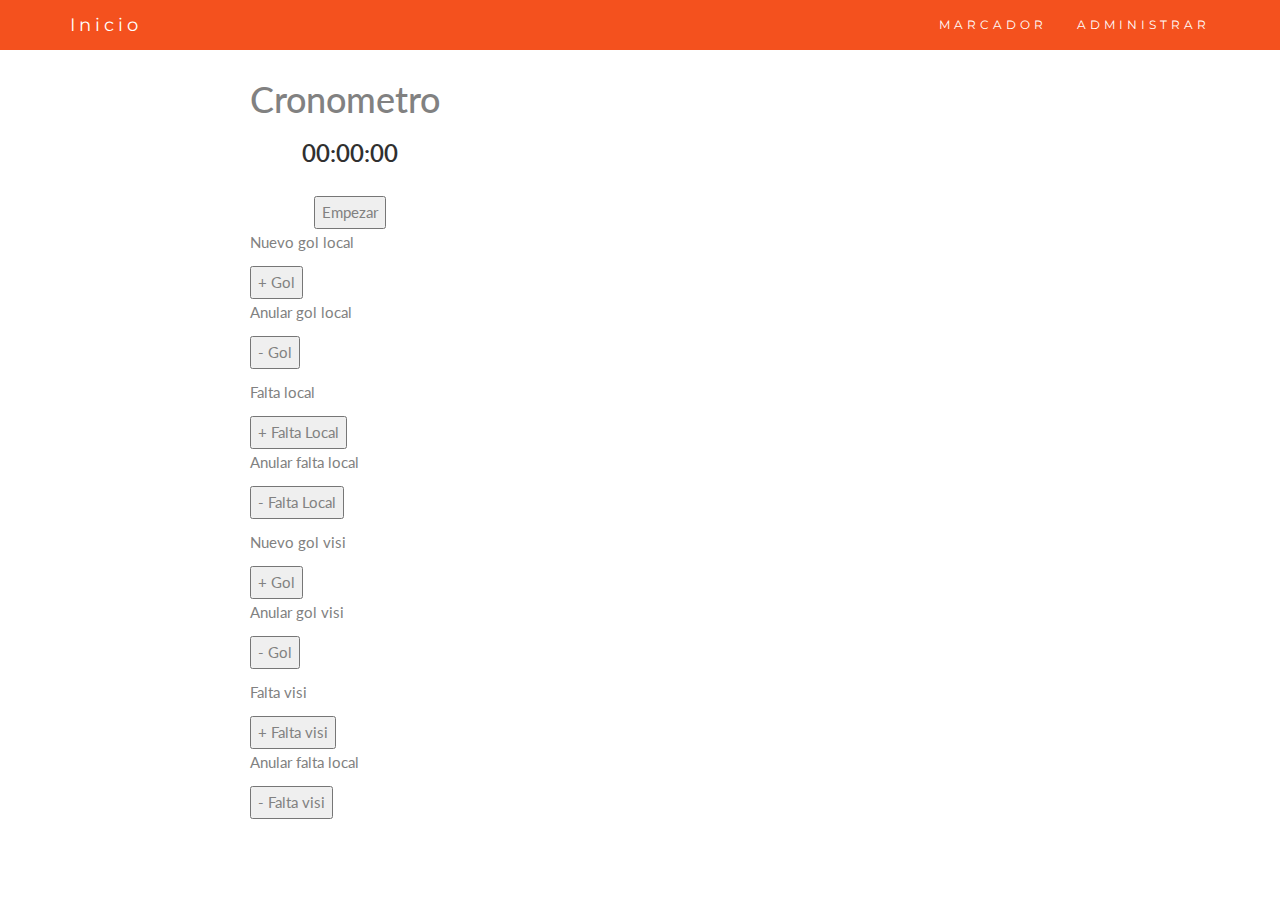
==== Administar/Administrar.html @ 40bc2a82 "Initial commit" ====
<!DOCTYPE html>

<title>Basket</title>

<head>
  
  <meta charset="utf-8">
  <meta name="viewport" content="width=device-width, initial-scale=1">
  <link rel="stylesheet" href="https://maxcdn.bootstrapcdn.com/bootstrap/3.3.7/css/bootstrap.min.css">
  <link href="https://fonts.googleapis.com/css?family=Montserrat" rel="stylesheet" type="text/css">
  <link href="https://fonts.googleapis.com/css?family=Lato" rel="stylesheet" type="text/css">
  <link rel="stylesheet" href="estilos_administrar.css">

  <script src="scrypt_administart.js"></script>
  <script src="https://ajax.googleapis.com/ajax/libs/jquery/3.3.1/jquery.min.js"></script>
  <script src="https://maxcdn.bootstrapcdn.com/bootstrap/3.3.7/js/bootstrap.min.js"></script>

</head>

<nav class="navbar navbar-default navbar-fixed-top">
  <div class="container">
    <div class="navbar-header">
      <button type="button" class="navbar-toggle" data-toggle="collapse" data-target="#myNavbar">
        <span class="icon-bar"></span>
        <span class="icon-bar"></span>
        <span class="icon-bar"></span>
      </button>
      <a class="navbar-brand" href="../index.html">Inicio</a>

    </div>
    <div class="collapse navbar-collapse" id="myNavbar">
      <ul class="nav navbar-nav navbar-right">
        <li>
          <a href="../marcador/marcador.html">MARCADOR</a>
        </li>
        <li>
          <a href="../Marcador/marcador.html">ADMINISTRAR</a>
        </li>
      </ul>
    </div>
  </div>
</nav>

<body id="myPage" data-spy="scroll" data-target=".navbar" data-offset="60">

  <div id="about" class="container-fluid"> 
      <div class="row"> </div>
      <div class="col-sm-8"> </div>
  
    
      


        <h1>Cronometro</h1>

        <div class="crono_wrapper">
          <h2 id='crono'>00:00:00</h2>
          <input type="button" value="Empezar" onclick="empezarDetener(this);">
        </div>



         <!--Funcion de botones de gol local-->
        <div class="botones_conteiner">
        
          <!--Botones de gol local-->

          <p>Nuevo gol local</p>
          <button onclick="AgregarGolLocal()">+ Gol </button>


          <p>Anular gol local</p>
          <button onclick="QuitarGolLocal()">- Gol</button>
          <p id="goleslocal"></p>

          <!-- Botones de falta local-->
          <p>Falta local</p>
          <button onclick="Agregarfaltalocal()">+ Falta Local</button>

          <p>Anular falta local</p>
          <button onclick="Quitarfaltalocal()">- Falta Local</button>
          <p id="faltaslocal"></p>

        </div>

         <!--Botones de gol visi-->
        <p>Nuevo gol visi</p>
        <button onclick="AgregarGolVisi()">+ Gol</button>

        <p>Anular gol visi</p>
        <button onclick="QuitarGolVisi()">- Gol</button>
        <p id="golesvisi"></p>

        <!-- Botones de falta visi-->
        
          <p>Falta visi</p>
          <button onclick="Agregarfaltavisi()">+ Falta visi</button>

          <p>Anular falta local</p>
          <button onclick="Quitarfaltavisi()">- Falta visi</button>
          <p id="faltasvisi"></p>
        </div>
      
      </div>
        </html>
---- Administar/estilos_administrar.css ----
body {
    font: 400 15px Lato, sans-serif;
    line-height: 1.8;
    color: #818181;
}
h2 {
    font-size: 24px;
    text-transform: uppercase;
    color: #303030;
    font-weight: 600;
    margin-bottom: 30px;
}
h4 {
    font-size: 19px;
    line-height: 1.375em;
    color: #303030;
    font-weight: 400;
    margin-bottom: 30px;
}  
.jumbotron {
    background-color: #f4511e;
    color: #fff;
    padding: 100px 25px;
    font-family: Montserrat, sans-serif;
}
.container-fluid {
    padding: 60px 250px;
}
.bg-grey {
    background-color: #f6f6f6;
}
.logo-small {
    color: #f4511e;
    font-size: 50px;
}
.logo {
    color: #f4511e;
    font-size: 200px;
}
.thumbnail {
    padding: 0 0 15px 0;
    border: none;
    border-radius: 0;
}
.thumbnail img {
    width: 100%;
    height: 100%;
    margin-bottom: 10px;
}
.carousel-control.right, .carousel-control.left {
    background-image: none;
    color: #f4511e;
}
.carousel-indicators li {
    border-color: #f4511e;
}
.carousel-indicators li.active {
    background-color: #f4511e;
}
.item h4 {
    font-size: 19px;
    line-height: 1.375em;
    font-weight: 400;
    font-style: italic;
    margin: 70px 0;
}
.item span {
    font-style: normal;
}
.panel {
    border: 1px solid #f4511e; 
    border-radius:0 !important;
    transition: box-shadow 0.5s;
}
.panel:hover {
    box-shadow: 5px 0px 40px rgba(0,0,0, .2);
}
.panel-footer .btn:hover {
    border: 1px solid #f4511e;
    background-color: #fff !important;
    color: #f4511e;
}
.panel-heading {
    color: #fff !important;
    background-color: #f4511e !important;
    padding: 25px;
    border-bottom: 1px solid transparent;
    border-top-left-radius: 0px;
    border-top-right-radius: 0px;
    border-bottom-left-radius: 0px;
    border-bottom-right-radius: 0px;
}
.panel-footer {
    background-color: white !important;
}
.panel-footer h3 {
    font-size: 32px;
}
.panel-footer h4 {
    color: #aaa;
    font-size: 14px;
}
.panel-footer .btn {
    margin: 15px 0;
    background-color: #f4511e;
    color: #fff;
}
.navbar {
    margin-bottom: 0;
    background-color: #f4511e;
    z-index: 9999;
    border: 0;
    font-size: 12px !important;
    line-height: 1.42857143 !important;
    letter-spacing: 4px;
    border-radius: 0;
    font-family: Montserrat, sans-serif;
}
.navbar li a, .navbar .navbar-brand {
    color: #fff !important;
}
.navbar-nav li a:hover, .navbar-nav li.active a {
    color: #f4511e !important;
    background-color: #fff !important;
}
.navbar-default .navbar-toggle {
    border-color: transparent;
    color: #fff !important;
}
footer .glyphicon {
    font-size: 20px;
    margin-bottom: 20px;
    color: #f4511e;
}
.slideanim {visibility:hidden;}
.slide {
    animation-name: slide;
    -webkit-animation-name: slide;
    animation-duration: 1s;
    -webkit-animation-duration: 1s;
    visibility: visible;
}
.crono_wrapper {
    text-align:center;
    width:200px;
}
@keyframes slide {
  0% {
    opacity: 0;
    transform: translateY(70%);
  } 
  100% {
    opacity: 1;
    transform: translateY(0%);
  }
}
@-webkit-keyframes slide {
  0% {
    opacity: 0;
    -webkit-transform: translateY(70%);
  } 
  100% {
    opacity: 1;
    -webkit-transform: translateY(0%);
  }
}
@media screen and (max-width: 768px) {
  .col-sm-4 {
    text-align: center;
    margin: 25px 0;
  }
  .btn-lg {
      width: 100%;
      margin-bottom: 35px;
  }
}
@media screen and (max-width: 480px) {
  .logo {
      font-size: 150px;
  }
}
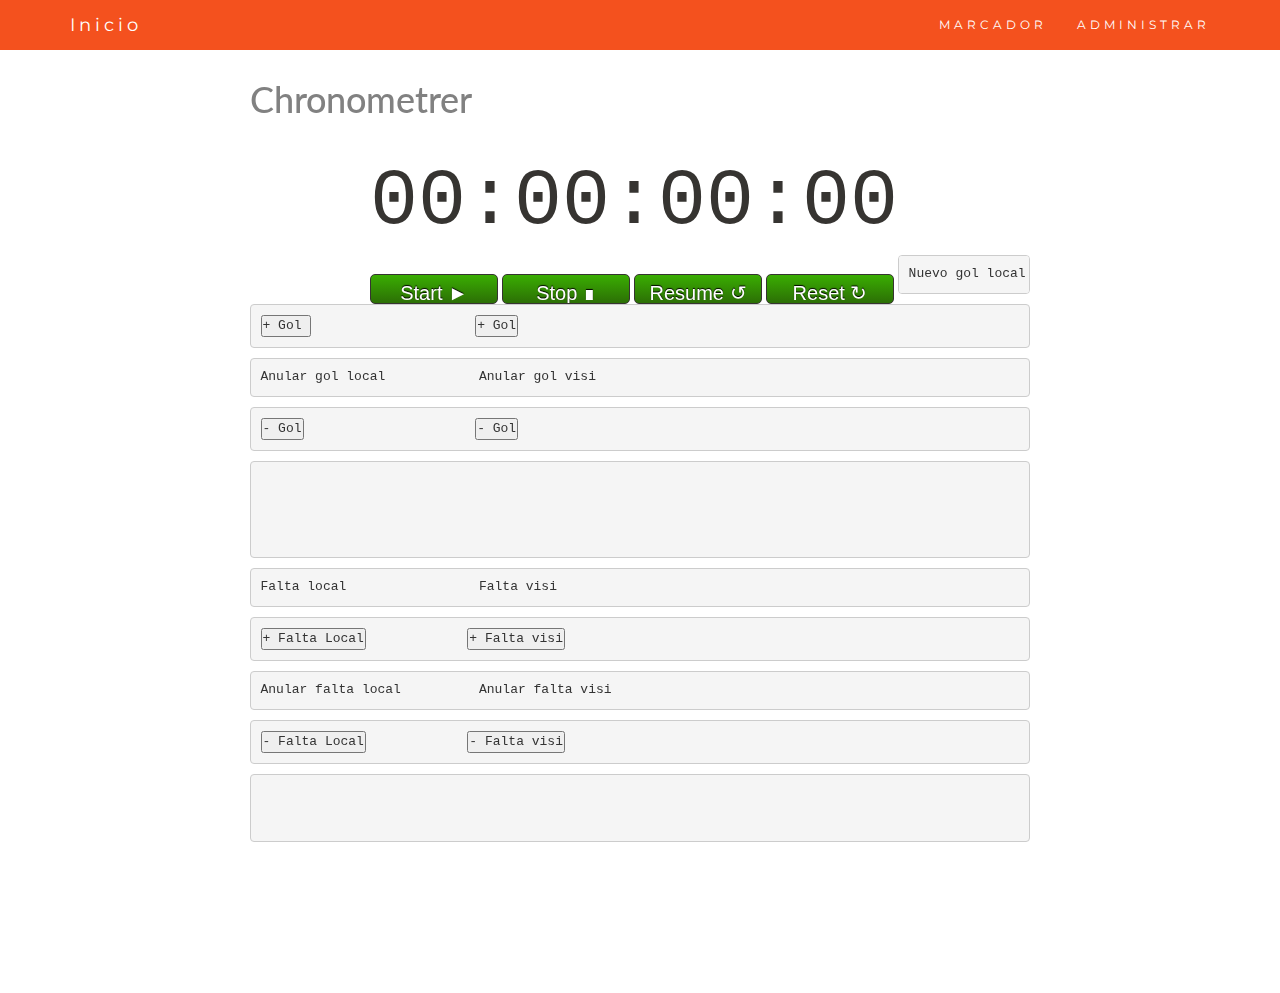
==== commit be991355: "Chrono" ====
--- a/Administar/Administrar.html
+++ b/Administar/Administrar.html
@@ -10,7 +10,9 @@
   <link href="https://fonts.googleapis.com/css?family=Montserrat" rel="stylesheet" type="text/css">
   <link href="https://fonts.googleapis.com/css?family=Lato" rel="stylesheet" type="text/css">
   <link rel="stylesheet" href="estilos_administrar.css">
-
+  <link rel="stylesheet" href="cronometro.css">
+  
+  <script src="scrypt_crono.js"></script>
   <script src="scrypt_administart.js"></script>
   <script src="https://ajax.googleapis.com/ajax/libs/jquery/3.3.1/jquery.min.js"></script>
   <script src="https://maxcdn.bootstrapcdn.com/bootstrap/3.3.7/js/bootstrap.min.js"></script>
@@ -51,55 +53,51 @@
       
 
 
-        <h1>Cronometro</h1>
-
-        <div class="crono_wrapper">
-          <h2 id='crono'>00:00:00</h2>
-          <input type="button" value="Empezar" onclick="empezarDetener(this);">
+        
+        <h1>Chronometrer</h1>
+      
+        <div id="contenedor">
+          <div class="reloj" id="Horas">00</div>
+          <div class="reloj" id="Minutos">:00</div>
+          <div class="reloj" id="Segundos">:00</div>
+          <div class="reloj" id="Centesimas">:00</div>
+          <input type="button" class="boton" id="inicio" value="Start ►" onclick="inicio();">
+          <input type="button" class="boton" id="parar" value="Stop ∎" onclick="parar();" disabled="">
+          <input type="button" class="boton" id="continuar" value="Resume ↺" onclick="inicio();" disabled="">
+          <input type="button" class="boton" id="reinicio" value="Reset ↻" onclick="reinicio();" disabled="">
+          <br>
+          <br>
+          <br>
+        
+      </div>
+  
+         <!--Funcion de botones de gol local-->
+        <div class="botones_conteiner">
+        
+          <!--Botones de gol local-->
+  
+          <pre>Nuevo gol local             Nuevo gol visi</pre>
+          <pre><button onclick="AgregarGolLocal()">+ Gol </button>                     <button onclick="AgregarGolVisi()">+ Gol</button></pre>
+  
+  
+          <pre>Anular gol local            Anular gol visi</pre>
+          <pre><button onclick="QuitarGolLocal()">- Gol</button>                      <button onclick="QuitarGolVisi()">- Gol</button></pre>
+          <pre> <p id="goleslocal"></p>  <p id="golesvisi"></p> </pre>
+  
+          <!-- Botones de falta local-->
+          <pre>Falta local                 Falta visi</pre>
+          <pre><button onclick="Agregarfaltalocal()">+ Falta Local</button>             <button onclick="Agregarfaltavisi()">+ Falta visi</button></pre>
+  
+          <pre>Anular falta local          Anular falta visi</pre>
+          <pre><button onclick="Quitarfaltalocal()">- Falta Local</button>             <button onclick="Quitarfaltavisi()">- Falta visi</button></pre>
+          <pre><p id="faltaslocal"> </p><p id="faltasvisi"></p> </pre>
+          <br>
+          <br>
+          <br>
+  
         </div>
 
 
 
-         <!--Funcion de botones de gol local-->
-        <div class="botones_conteiner">
-        
-          <!--Botones de gol local-->
-
-          <p>Nuevo gol local</p>
-          <button onclick="AgregarGolLocal()">+ Gol </button>
-
-
-          <p>Anular gol local</p>
-          <button onclick="QuitarGolLocal()">- Gol</button>
-          <p id="goleslocal"></p>
-
-          <!-- Botones de falta local-->
-          <p>Falta local</p>
-          <button onclick="Agregarfaltalocal()">+ Falta Local</button>
-
-          <p>Anular falta local</p>
-          <button onclick="Quitarfaltalocal()">- Falta Local</button>
-          <p id="faltaslocal"></p>
-
-        </div>
-
-         <!--Botones de gol visi-->
-        <p>Nuevo gol visi</p>
-        <button onclick="AgregarGolVisi()">+ Gol</button>
-
-        <p>Anular gol visi</p>
-        <button onclick="QuitarGolVisi()">- Gol</button>
-        <p id="golesvisi"></p>
-
-        <!-- Botones de falta visi-->
-        
-          <p>Falta visi</p>
-          <button onclick="Agregarfaltavisi()">+ Falta visi</button>
-
-          <p>Anular falta local</p>
-          <button onclick="Quitarfaltavisi()">- Falta visi</button>
-          <p id="faltasvisi"></p>
-        </div>
-      
-      </div>
+         
         </html>--- a/Administar/cronometro.css
+++ b/Administar/cronometro.css
@@ -0,0 +1,36 @@
+*{
+	margin: 0;
+	padding: 0;
+}
+#contenedor{
+	margin: 10px auto;
+	width: 540px;
+	height: 115px;
+}
+.reloj{
+	float: left;
+	font-size: 80px;
+	font-family: Courier,sans-serif;
+	color: #363431;
+}
+.boton{
+	outline: none;
+	border: 1px solid #363431;
+	color: white;
+	width: 128px;
+	height: 30px;
+	text-shadow: 0px -1px 1px black;
+	font-size: 20px;
+	border-radius: 5px;
+	font-family: Helvetica;
+	cursor: pointer;
+	background-image: linear-gradient(#3aad02,#2c6f05);
+}
+.boton:active{
+	background-image: linear-gradient(#2c6f05,#3aad02);
+}
+.boton:hover{
+	box-shadow: 0px 0px 14px #3aad02;
+}
+.crono_wrapper {text-align:center;width:200px;
+}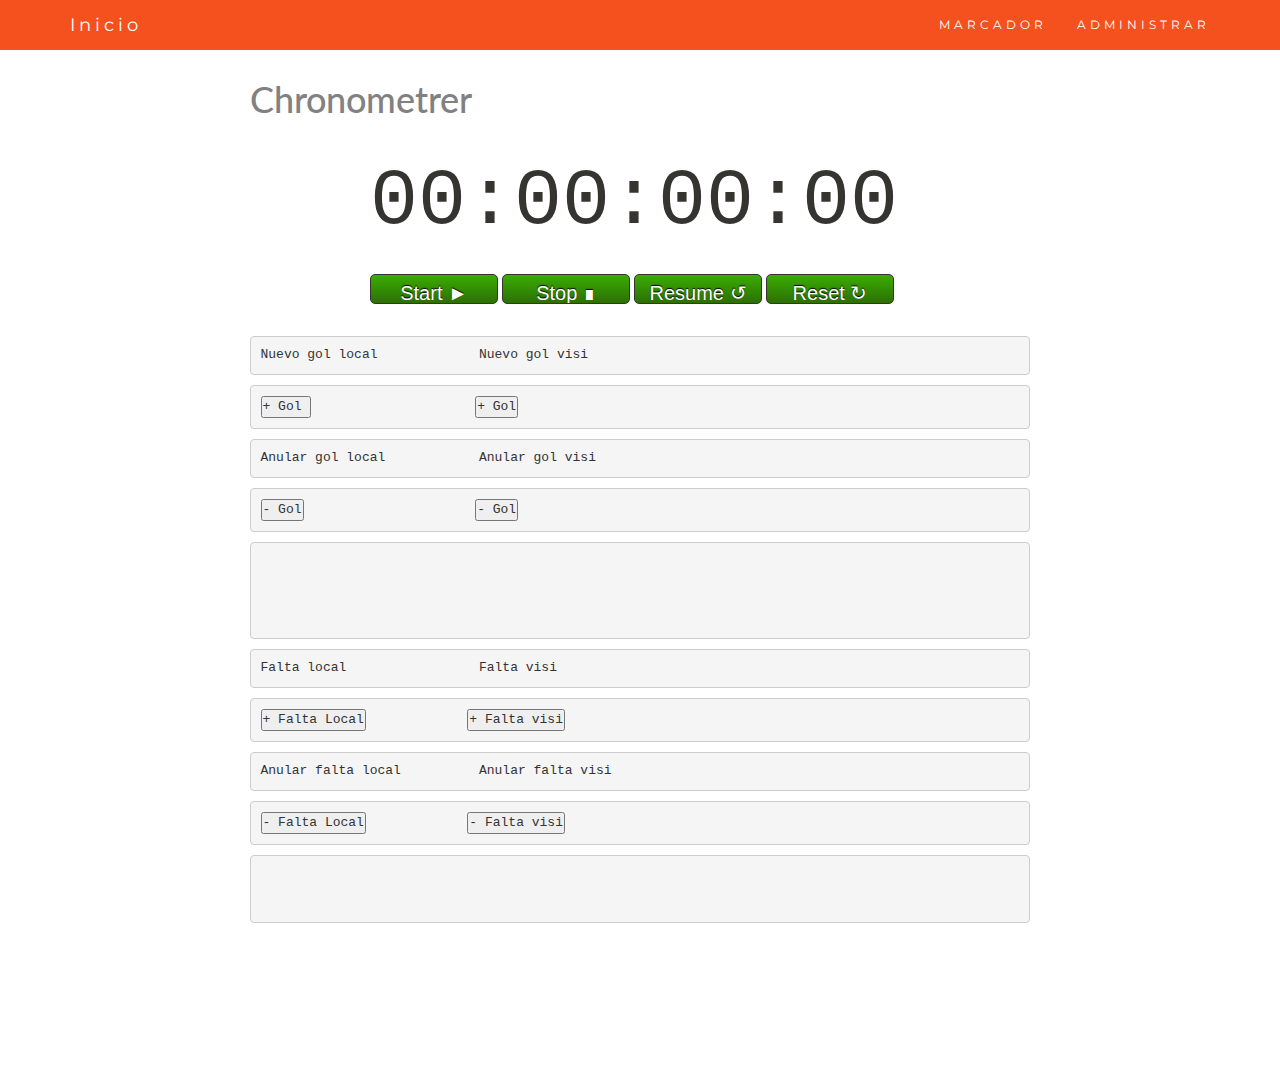
==== commit 16c0fb16: "acomodado" ====
--- a/Administar/Administrar.html
+++ b/Administar/Administrar.html
@@ -11,7 +11,7 @@
   <link href="https://fonts.googleapis.com/css?family=Lato" rel="stylesheet" type="text/css">
   <link rel="stylesheet" href="estilos_administrar.css">
   <link rel="stylesheet" href="cronometro.css">
-  
+
   <script src="scrypt_crono.js"></script>
   <script src="scrypt_administart.js"></script>
   <script src="https://ajax.googleapis.com/ajax/libs/jquery/3.3.1/jquery.min.js"></script>
@@ -68,6 +68,9 @@
           <br>
           <br>
           <br>
+          <br>
+          <br>
+          <br>
         
       </div>
   
@@ -75,7 +78,9 @@
         <div class="botones_conteiner">
         
           <!--Botones de gol local-->
-  
+          <br>
+          <br>
+          <br>
           <pre>Nuevo gol local             Nuevo gol visi</pre>
           <pre><button onclick="AgregarGolLocal()">+ Gol </button>                     <button onclick="AgregarGolVisi()">+ Gol</button></pre>
   
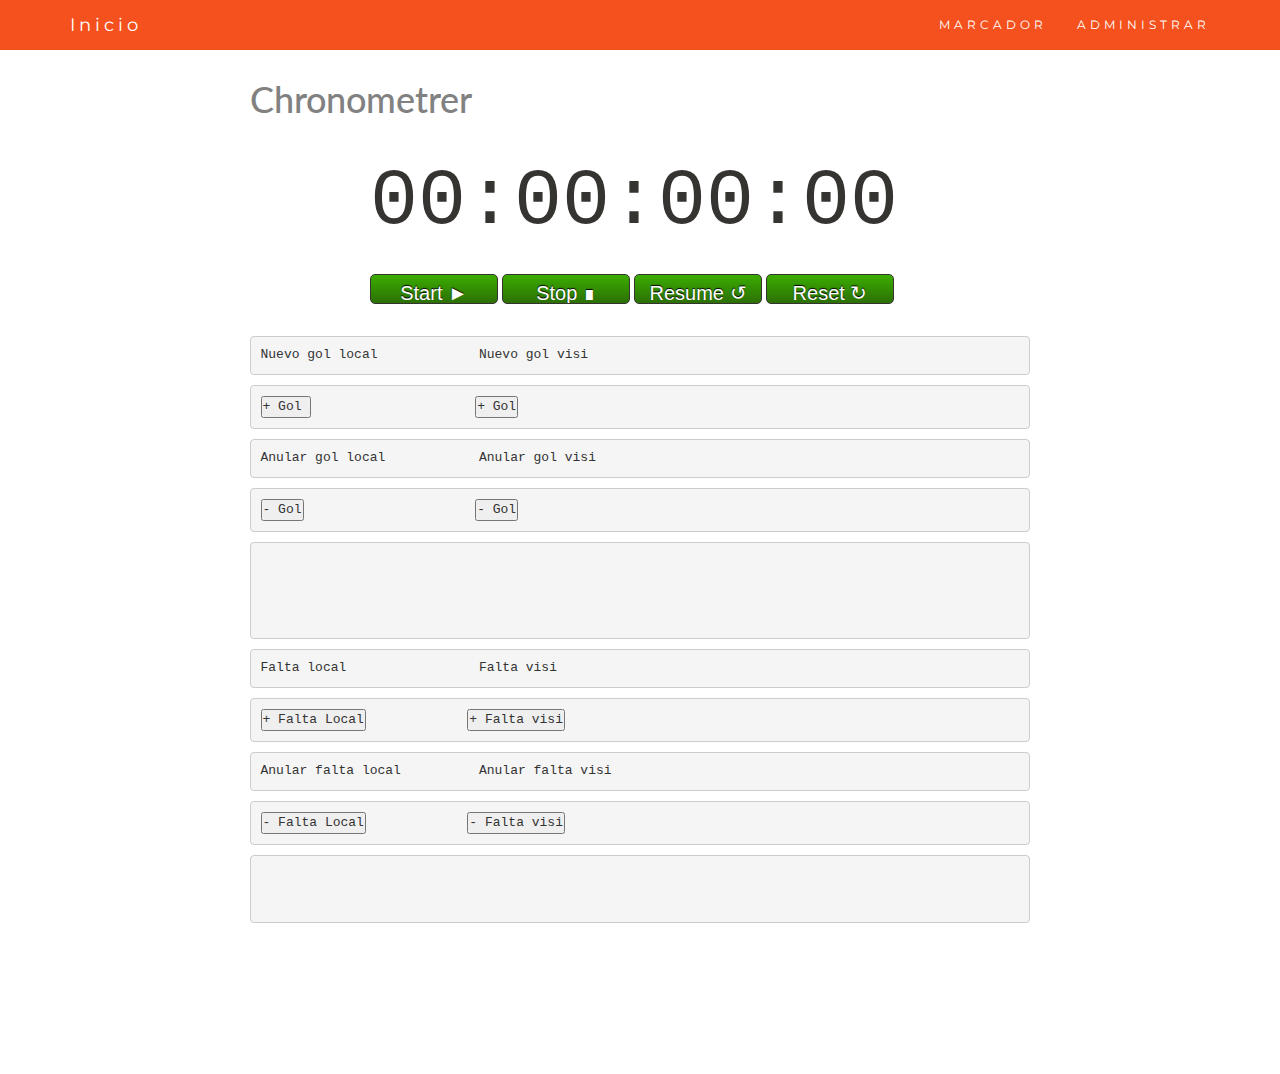
==== commit 04a2482e: "chronoadmi ready" ====
--- a/Administar/Administrar.html
+++ b/Administar/Administrar.html
@@ -3,7 +3,7 @@
 <title>Basket</title>
 
 <head>
-  
+
   <meta charset="utf-8">
   <meta name="viewport" content="width=device-width, initial-scale=1">
   <link rel="stylesheet" href="https://maxcdn.bootstrapcdn.com/bootstrap/3.3.7/css/bootstrap.min.css">
@@ -12,7 +12,7 @@
   <link rel="stylesheet" href="estilos_administrar.css">
   <link rel="stylesheet" href="cronometro.css">
 
-  <script src="scrypt_crono.js"></script>
+  <script src="cronoadmin.js"></script>
   <script src="scrypt_administart.js"></script>
   <script src="https://ajax.googleapis.com/ajax/libs/jquery/3.3.1/jquery.min.js"></script>
   <script src="https://maxcdn.bootstrapcdn.com/bootstrap/3.3.7/js/bootstrap.min.js"></script>
@@ -45,64 +45,56 @@
 
 <body id="myPage" data-spy="scroll" data-target=".navbar" data-offset="60">
 
-  <div id="about" class="container-fluid"> 
-      <div class="row"> </div>
-      <div class="col-sm-8"> </div>
-  
-    
-      
+  <div id="about" class="container-fluid">
+    <div class="row"> </div>
+    <div class="col-sm-8"> </div>
 
 
-        
-        <h1>Chronometrer</h1>
-      
-        <div id="contenedor">
-          <div class="reloj" id="Horas">00</div>
-          <div class="reloj" id="Minutos">:00</div>
-          <div class="reloj" id="Segundos">:00</div>
-          <div class="reloj" id="Centesimas">:00</div>
-          <input type="button" class="boton" id="inicio" value="Start ►" onclick="inicio();">
-          <input type="button" class="boton" id="parar" value="Stop ∎" onclick="parar();" disabled="">
-          <input type="button" class="boton" id="continuar" value="Resume ↺" onclick="inicio();" disabled="">
-          <input type="button" class="boton" id="reinicio" value="Reset ↻" onclick="reinicio();" disabled="">
-          <br>
-          <br>
-          <br>
-          <br>
-          <br>
-          <br>
-        
-      </div>
-  
-         <!--Funcion de botones de gol local-->
-        <div class="botones_conteiner">
-        
-          <!--Botones de gol local-->
-          <br>
-          <br>
-          <br>
-          <pre>Nuevo gol local             Nuevo gol visi</pre>
-          <pre><button onclick="AgregarGolLocal()">+ Gol </button>                     <button onclick="AgregarGolVisi()">+ Gol</button></pre>
-  
-  
-          <pre>Anular gol local            Anular gol visi</pre>
-          <pre><button onclick="QuitarGolLocal()">- Gol</button>                      <button onclick="QuitarGolVisi()">- Gol</button></pre>
-          <pre> <p id="goleslocal"></p>  <p id="golesvisi"></p> </pre>
-  
-          <!-- Botones de falta local-->
-          <pre>Falta local                 Falta visi</pre>
-          <pre><button onclick="Agregarfaltalocal()">+ Falta Local</button>             <button onclick="Agregarfaltavisi()">+ Falta visi</button></pre>
-  
-          <pre>Anular falta local          Anular falta visi</pre>
-          <pre><button onclick="Quitarfaltalocal()">- Falta Local</button>             <button onclick="Quitarfaltavisi()">- Falta visi</button></pre>
-          <pre><p id="faltaslocal"> </p><p id="faltasvisi"></p> </pre>
-          <br>
-          <br>
-          <br>
-  
-        </div>
+    <h1>Chronometrer</h1>
+
+    <div id="contenedor">
+      <div class="reloj" id="Horas">00</div>
+      <div class="reloj" id="Minutos">:00</div>
+      <div class="reloj" id="Segundos">:00</div>
+      <div class="reloj" id="Centesimas">:00</div>
+      <input type="button" class="boton" id="inicio" value="Start ►" onclick="empezar()">
+      <input type="button" class="boton" id="parar" value="Stop ∎" onclick="parar()">
+      <input type="button" class="boton" id="continuar" value="Resume ↺" onclick="empezar()" disabled="">
+      <input type="button" class="boton" id="reinicio" value="Reset ↻" onclick="reinicio()" disabled="">
+      <br>
+      <br>
+      <br>
+    </div>
+
+    <!--Funcion de botones de gol local-->
+    <div class="botones_conteiner">
+
+      <!--Botones de gol local-->
+      <br>
+      <br>
+      <br>
+      <pre>Nuevo gol local             Nuevo gol visi</pre>
+      <pre><button onclick="AgregarGolLocal()">+ Gol </button>                     <button onclick="AgregarGolVisi()">+ Gol</button></pre>
+
+
+      <pre>Anular gol local            Anular gol visi</pre>
+      <pre><button onclick="QuitarGolLocal()">- Gol</button>                      <button onclick="QuitarGolVisi()">- Gol</button></pre>
+      <pre> <p id="goleslocal"></p>  <p id="golesvisi"></p> </pre>
+
+      <!-- Botones de falta local-->
+      <pre>Falta local                 Falta visi</pre>
+      <pre><button onclick="Agregarfaltalocal()">+ Falta Local</button>             <button onclick="Agregarfaltavisi()">+ Falta visi</button></pre>
+
+      <pre>Anular falta local          Anular falta visi</pre>
+      <pre><button onclick="Quitarfaltalocal()">- Falta Local</button>             <button onclick="Quitarfaltavisi()">- Falta visi</button></pre>
+      <pre><p id="faltaslocal"> </p><p id="faltasvisi"></p> </pre>
+      <br>
+      <br>
+      <br>
+
+    </div>
 
 
 
-         
-        </html>+
+    </html>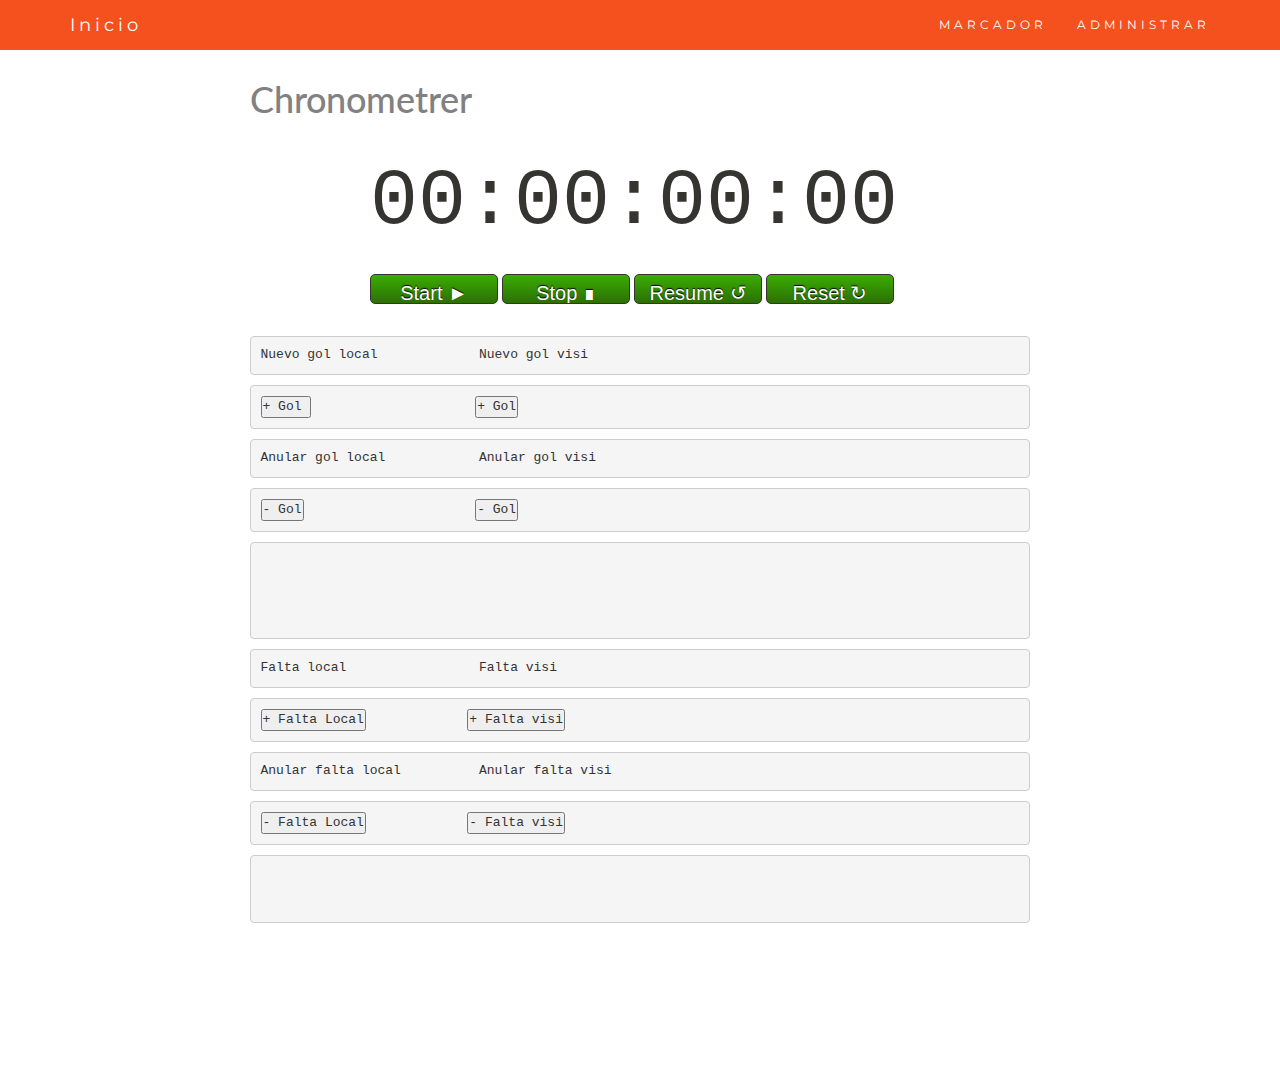
==== commit 3a56ad46: "Revert "chronoadmi ready"" ====
--- a/Administar/Administrar.html
+++ b/Administar/Administrar.html
@@ -3,7 +3,7 @@
 <title>Basket</title>
 
 <head>
-
+  
   <meta charset="utf-8">
   <meta name="viewport" content="width=device-width, initial-scale=1">
   <link rel="stylesheet" href="https://maxcdn.bootstrapcdn.com/bootstrap/3.3.7/css/bootstrap.min.css">
@@ -12,7 +12,7 @@
   <link rel="stylesheet" href="estilos_administrar.css">
   <link rel="stylesheet" href="cronometro.css">
 
-  <script src="cronoadmin.js"></script>
+  <script src="scrypt_crono.js"></script>
   <script src="scrypt_administart.js"></script>
   <script src="https://ajax.googleapis.com/ajax/libs/jquery/3.3.1/jquery.min.js"></script>
   <script src="https://maxcdn.bootstrapcdn.com/bootstrap/3.3.7/js/bootstrap.min.js"></script>
@@ -45,56 +45,64 @@
 
 <body id="myPage" data-spy="scroll" data-target=".navbar" data-offset="60">
 
-  <div id="about" class="container-fluid">
-    <div class="row"> </div>
-    <div class="col-sm-8"> </div>
+  <div id="about" class="container-fluid"> 
+      <div class="row"> </div>
+      <div class="col-sm-8"> </div>
+  
+    
+      
 
 
-    <h1>Chronometrer</h1>
-
-    <div id="contenedor">
-      <div class="reloj" id="Horas">00</div>
-      <div class="reloj" id="Minutos">:00</div>
-      <div class="reloj" id="Segundos">:00</div>
-      <div class="reloj" id="Centesimas">:00</div>
-      <input type="button" class="boton" id="inicio" value="Start ►" onclick="empezar()">
-      <input type="button" class="boton" id="parar" value="Stop ∎" onclick="parar()">
-      <input type="button" class="boton" id="continuar" value="Resume ↺" onclick="empezar()" disabled="">
-      <input type="button" class="boton" id="reinicio" value="Reset ↻" onclick="reinicio()" disabled="">
-      <br>
-      <br>
-      <br>
-    </div>
-
-    <!--Funcion de botones de gol local-->
-    <div class="botones_conteiner">
-
-      <!--Botones de gol local-->
-      <br>
-      <br>
-      <br>
-      <pre>Nuevo gol local             Nuevo gol visi</pre>
-      <pre><button onclick="AgregarGolLocal()">+ Gol </button>                     <button onclick="AgregarGolVisi()">+ Gol</button></pre>
-
-
-      <pre>Anular gol local            Anular gol visi</pre>
-      <pre><button onclick="QuitarGolLocal()">- Gol</button>                      <button onclick="QuitarGolVisi()">- Gol</button></pre>
-      <pre> <p id="goleslocal"></p>  <p id="golesvisi"></p> </pre>
-
-      <!-- Botones de falta local-->
-      <pre>Falta local                 Falta visi</pre>
-      <pre><button onclick="Agregarfaltalocal()">+ Falta Local</button>             <button onclick="Agregarfaltavisi()">+ Falta visi</button></pre>
-
-      <pre>Anular falta local          Anular falta visi</pre>
-      <pre><button onclick="Quitarfaltalocal()">- Falta Local</button>             <button onclick="Quitarfaltavisi()">- Falta visi</button></pre>
-      <pre><p id="faltaslocal"> </p><p id="faltasvisi"></p> </pre>
-      <br>
-      <br>
-      <br>
-
-    </div>
+        
+        <h1>Chronometrer</h1>
+      
+        <div id="contenedor">
+          <div class="reloj" id="Horas">00</div>
+          <div class="reloj" id="Minutos">:00</div>
+          <div class="reloj" id="Segundos">:00</div>
+          <div class="reloj" id="Centesimas">:00</div>
+          <input type="button" class="boton" id="inicio" value="Start ►" onclick="inicio();">
+          <input type="button" class="boton" id="parar" value="Stop ∎" onclick="parar();" disabled="">
+          <input type="button" class="boton" id="continuar" value="Resume ↺" onclick="inicio();" disabled="">
+          <input type="button" class="boton" id="reinicio" value="Reset ↻" onclick="reinicio();" disabled="">
+          <br>
+          <br>
+          <br>
+          <br>
+          <br>
+          <br>
+        
+      </div>
+  
+         <!--Funcion de botones de gol local-->
+        <div class="botones_conteiner">
+        
+          <!--Botones de gol local-->
+          <br>
+          <br>
+          <br>
+          <pre>Nuevo gol local             Nuevo gol visi</pre>
+          <pre><button onclick="AgregarGolLocal()">+ Gol </button>                     <button onclick="AgregarGolVisi()">+ Gol</button></pre>
+  
+  
+          <pre>Anular gol local            Anular gol visi</pre>
+          <pre><button onclick="QuitarGolLocal()">- Gol</button>                      <button onclick="QuitarGolVisi()">- Gol</button></pre>
+          <pre> <p id="goleslocal"></p>  <p id="golesvisi"></p> </pre>
+  
+          <!-- Botones de falta local-->
+          <pre>Falta local                 Falta visi</pre>
+          <pre><button onclick="Agregarfaltalocal()">+ Falta Local</button>             <button onclick="Agregarfaltavisi()">+ Falta visi</button></pre>
+  
+          <pre>Anular falta local          Anular falta visi</pre>
+          <pre><button onclick="Quitarfaltalocal()">- Falta Local</button>             <button onclick="Quitarfaltavisi()">- Falta visi</button></pre>
+          <pre><p id="faltaslocal"> </p><p id="faltasvisi"></p> </pre>
+          <br>
+          <br>
+          <br>
+  
+        </div>
 
 
 
-
-    </html>+         
+        </html>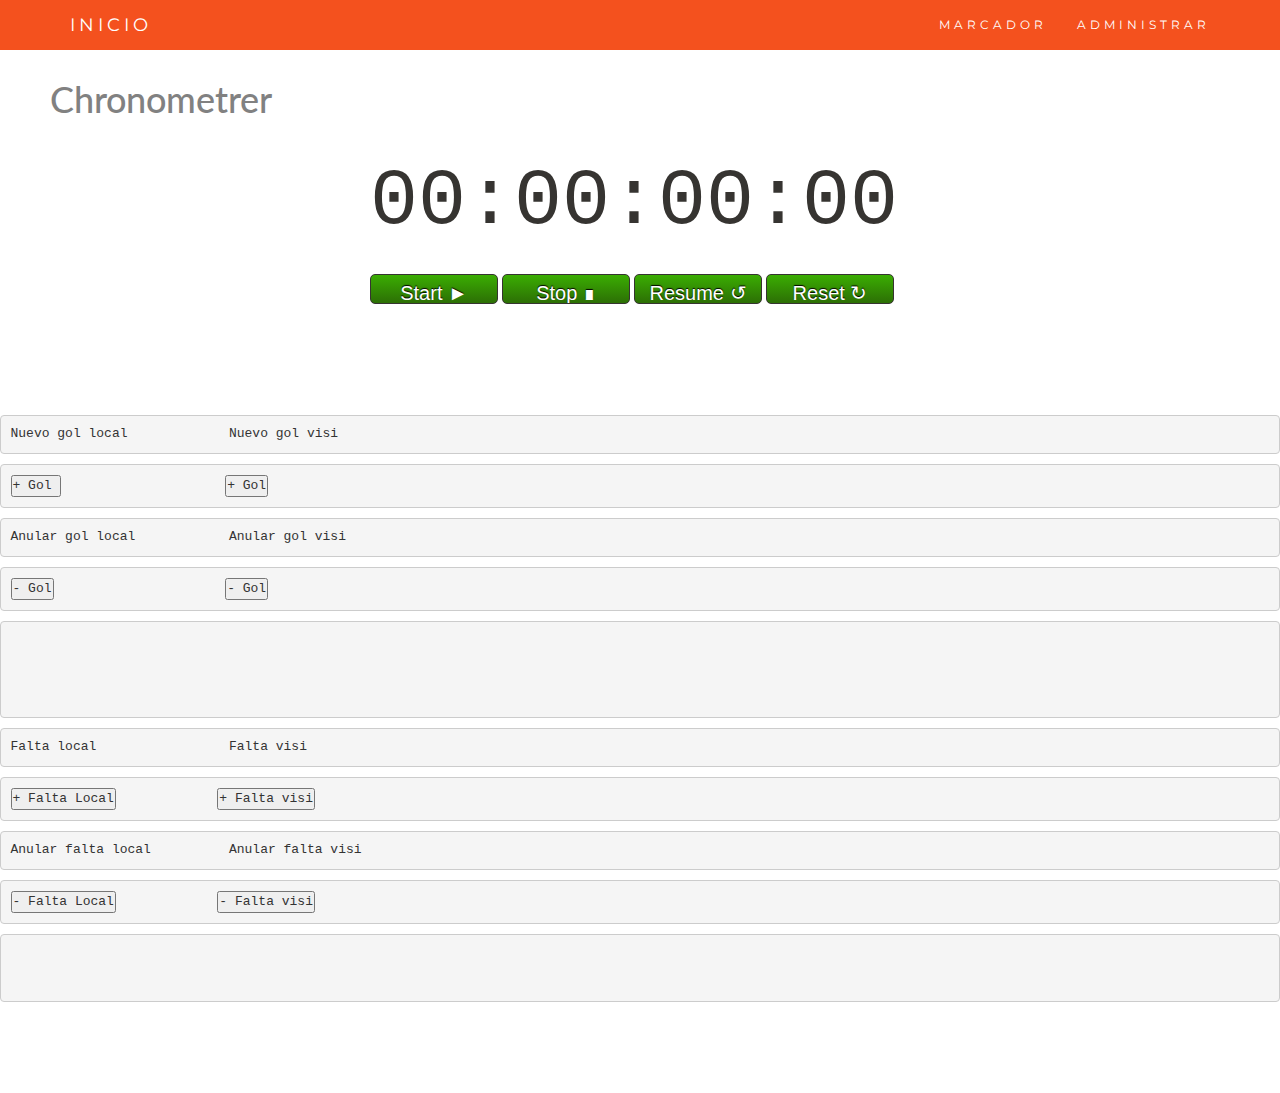
==== commit baf1f9cd: "Repair Administrar" ====
--- a/Administar/Administrar.html
+++ b/Administar/Administrar.html
@@ -3,19 +3,20 @@
 <title>Basket</title>
 
 <head>
-  
+
   <meta charset="utf-8">
   <meta name="viewport" content="width=device-width, initial-scale=1">
   <link rel="stylesheet" href="https://maxcdn.bootstrapcdn.com/bootstrap/3.3.7/css/bootstrap.min.css">
   <link href="https://fonts.googleapis.com/css?family=Montserrat" rel="stylesheet" type="text/css">
   <link href="https://fonts.googleapis.com/css?family=Lato" rel="stylesheet" type="text/css">
-  <link rel="stylesheet" href="estilos_administrar.css">
+  <link rel="stylesheet" href="estilo_administrar.css">
   <link rel="stylesheet" href="cronometro.css">
 
   <script src="scrypt_crono.js"></script>
-  <script src="scrypt_administart.js"></script>
+  <script src="scrypt_administrar.js"></script>
   <script src="https://ajax.googleapis.com/ajax/libs/jquery/3.3.1/jquery.min.js"></script>
   <script src="https://maxcdn.bootstrapcdn.com/bootstrap/3.3.7/js/bootstrap.min.js"></script>
+
 
 </head>
 
@@ -27,82 +28,72 @@
         <span class="icon-bar"></span>
         <span class="icon-bar"></span>
       </button>
-      <a class="navbar-brand" href="../index.html">Inicio</a>
+      <a class="navbar-brand" href="../index.html">INICIO</a>
+    </div>
 
-    </div>
     <div class="collapse navbar-collapse" id="myNavbar">
       <ul class="nav navbar-nav navbar-right">
         <li>
-          <a href="../marcador/marcador.html">MARCADOR</a>
+          <a href="../Marcador/marcador.html">MARCADOR</a>
         </li>
         <li>
-          <a href="../Marcador/marcador.html">ADMINISTRAR</a>
+          <a href="../Administar/Administrar.html">ADMINISTRAR</a>
         </li>
       </ul>
     </div>
   </div>
 </nav>
 
-<body id="myPage" data-spy="scroll" data-target=".navbar" data-offset="60">
+<div id="about" class="container-fluid">
+  <div class="row"> </div>
+  <div class="col-sm-8"> </div>
 
-  <div id="about" class="container-fluid"> 
-      <div class="row"> </div>
-      <div class="col-sm-8"> </div>
-  
-    
-      
+  <h1>Chronometrer</h1>
+
+  <div id="contenedor">
+    <div class="reloj" id="Horas">00</div>
+    <div class="reloj" id="Minutos">:00</div>
+    <div class="reloj" id="Segundos">:00</div>
+    <div class="reloj" id="Centesimas">:00</div>
+    <input type="button" class="boton" id="inicio" value="Start ►" onclick="inicio();">
+    <input type="button" class="boton" id="parar" value="Stop ∎" onclick="parar();" disabled="">
+    <input type="button" class="boton" id="continuar" value="Resume ↺" onclick="inicio();" disabled="">
+    <input type="button" class="boton" id="reinicio" value="Reset ↻" onclick="reinicio();" disabled="">
+    <br>
+    <br>
+    <br>
+  </div>
+</div>
+
+<!--Funcion de botones de gol local-->
+<div class="botones_conteiner">
+
+  <!--Botones de gol local-->
+  <br>
+  <br>
+  <br>
+  <pre>Nuevo gol local             Nuevo gol visi</pre>
+  <pre><button onclick="AgregarGolLocal()">+ Gol </button>                     <button onclick="AgregarGolVisi()">+ Gol</button></pre>
 
 
-        
-        <h1>Chronometrer</h1>
-      
-        <div id="contenedor">
-          <div class="reloj" id="Horas">00</div>
-          <div class="reloj" id="Minutos">:00</div>
-          <div class="reloj" id="Segundos">:00</div>
-          <div class="reloj" id="Centesimas">:00</div>
-          <input type="button" class="boton" id="inicio" value="Start ►" onclick="inicio();">
-          <input type="button" class="boton" id="parar" value="Stop ∎" onclick="parar();" disabled="">
-          <input type="button" class="boton" id="continuar" value="Resume ↺" onclick="inicio();" disabled="">
-          <input type="button" class="boton" id="reinicio" value="Reset ↻" onclick="reinicio();" disabled="">
-          <br>
-          <br>
-          <br>
-          <br>
-          <br>
-          <br>
-        
-      </div>
-  
-         <!--Funcion de botones de gol local-->
-        <div class="botones_conteiner">
-        
-          <!--Botones de gol local-->
-          <br>
-          <br>
-          <br>
-          <pre>Nuevo gol local             Nuevo gol visi</pre>
-          <pre><button onclick="AgregarGolLocal()">+ Gol </button>                     <button onclick="AgregarGolVisi()">+ Gol</button></pre>
-  
-  
-          <pre>Anular gol local            Anular gol visi</pre>
-          <pre><button onclick="QuitarGolLocal()">- Gol</button>                      <button onclick="QuitarGolVisi()">- Gol</button></pre>
-          <pre> <p id="goleslocal"></p>  <p id="golesvisi"></p> </pre>
-  
-          <!-- Botones de falta local-->
-          <pre>Falta local                 Falta visi</pre>
-          <pre><button onclick="Agregarfaltalocal()">+ Falta Local</button>             <button onclick="Agregarfaltavisi()">+ Falta visi</button></pre>
-  
-          <pre>Anular falta local          Anular falta visi</pre>
-          <pre><button onclick="Quitarfaltalocal()">- Falta Local</button>             <button onclick="Quitarfaltavisi()">- Falta visi</button></pre>
-          <pre><p id="faltaslocal"> </p><p id="faltasvisi"></p> </pre>
-          <br>
-          <br>
-          <br>
-  
-        </div>
+  <pre>Anular gol local            Anular gol visi</pre>
+  <pre><button onclick="QuitarGolLocal()">- Gol</button>                      <button onclick="QuitarGolVisi()">- Gol</button></pre>
+  <pre> <p id="goleslocal"></p>  <p id="golesvisi"></p> </pre>
+
+  <!-- Botones de falta local-->
+  <pre>Falta local                 Falta visi</pre>
+  <pre><button onclick="Agregarfaltalocal()">+ Falta Local</button>             <button onclick="Agregarfaltavisi()">+ Falta visi</button></pre>
+
+  <pre>Anular falta local          Anular falta visi</pre>
+  <pre><button onclick="Quitarfaltalocal()">- Falta Local</button>             <button onclick="Quitarfaltavisi()">- Falta visi</button></pre>
+  <pre><p id="faltaslocal"> </p><p id="faltasvisi"></p> </pre>
+  <br>
+  <br>
+  <br>
+
+</div>
+
+</div>
 
 
-
-         
-        </html>+</html>--- a/Administar/estilo_administrar.css
+++ b/Administar/estilo_administrar.css
@@ -0,0 +1,177 @@
+body {
+    font: 400 15px Lato, sans-serif;
+    line-height: 1.8;
+    color: #818181;
+}
+h2 {
+    font-size: 24px;
+    text-transform: uppercase;
+    color: #303030;
+    font-weight: 600;
+    margin-bottom: 30px;
+}
+h4 {
+    font-size: 19px;
+    line-height: 1.375em;
+    color: #303030;
+    font-weight: 400;
+    margin-bottom: 30px;
+}  
+.jumbotron {
+    background-color: #f4511e;
+    color: #fff;
+    padding: 100px 25px;
+    font-family: Montserrat, sans-serif;
+}
+.container-fluid {
+    padding: 60px 50px;
+}
+.bg-grey {
+    background-color: #f6f6f6;
+}
+.logo-small {
+    color: #f4511e;
+    font-size: 50px;
+}
+.logo {
+    color: #f4511e;
+    font-size: 200px;
+}
+.thumbnail {
+    padding: 0 0 15px 0;
+    border: none;
+    border-radius: 0;
+}
+.thumbnail img {
+    width: 100%;
+    height: 100%;
+    margin-bottom: 10px;
+}
+.carousel-control.right, .carousel-control.left {
+    background-image: none;
+    color: #f4511e;
+}
+.carousel-indicators li {
+    border-color: #f4511e;
+}
+.carousel-indicators li.active {
+    background-color: #f4511e;
+}
+.item h4 {
+    font-size: 19px;
+    line-height: 1.375em;
+    font-weight: 400;
+    font-style: italic;
+    margin: 70px 0;
+}
+.item span {
+    font-style: normal;
+}
+.panel {
+    border: 1px solid #f4511e; 
+    border-radius:0 !important;
+    transition: box-shadow 0.5s;
+}
+.panel:hover {
+    box-shadow: 5px 0px 40px rgba(0,0,0, .2);
+}
+.panel-footer .btn:hover {
+    border: 1px solid #f4511e;
+    background-color: #fff !important;
+    color: #f4511e;
+}
+.panel-heading {
+    color: #fff !important;
+    background-color: #f4511e !important;
+    padding: 25px;
+    border-bottom: 1px solid transparent;
+    border-top-left-radius: 0px;
+    border-top-right-radius: 0px;
+    border-bottom-left-radius: 0px;
+    border-bottom-right-radius: 0px;
+}
+.panel-footer {
+    background-color: white !important;
+}
+.panel-footer h3 {
+    font-size: 32px;
+}
+.panel-footer h4 {
+    color: #aaa;
+    font-size: 14px;
+}
+.panel-footer .btn {
+    margin: 15px 0;
+    background-color: #f4511e;
+    color: #fff;
+}
+.navbar {
+    margin-bottom: 0;
+    background-color: #f4511e;
+    z-index: 9999;
+    border: 0;
+    font-size: 12px !important;
+    line-height: 1.42857143 !important;
+    letter-spacing: 4px;
+    border-radius: 0;
+    font-family: Montserrat, sans-serif;
+}
+.navbar li a, .navbar .navbar-brand {
+    color: #fff !important;
+}
+.navbar-nav li a:hover, .navbar-nav li.active a {
+    color: #f4511e !important;
+    background-color: #fff !important;
+}
+.navbar-default .navbar-toggle {
+    border-color: transparent;
+    color: #fff !important;
+}
+footer .glyphicon {
+    font-size: 20px;
+    margin-bottom: 20px;
+    color: #f4511e;
+}
+.slideanim {visibility:hidden;}
+.slide {
+    animation-name: slide;
+    -webkit-animation-name: slide;
+    animation-duration: 1s;
+    -webkit-animation-duration: 1s;
+    visibility: visible;
+}
+@keyframes slide {
+  0% {
+    opacity: 0;
+    transform: translateY(70%);
+  } 
+  100% {
+    opacity: 1;
+    transform: translateY(0%);
+  }
+}
+@-webkit-keyframes slide {
+  0% {
+    opacity: 0;
+    -webkit-transform: translateY(70%);
+  } 
+  100% {
+    opacity: 1;
+    -webkit-transform: translateY(0%);
+  }
+}
+@media screen and (max-width: 768px) {
+  .col-sm-4 {
+    text-align: center;
+    margin: 25px 0;
+  }
+  .btn-lg {
+      width: 100%;
+      margin-bottom: 35px;
+  }
+}
+@media screen and (max-width: 480px) {
+  .logo {
+      font-size: 150px;
+  }
+}
